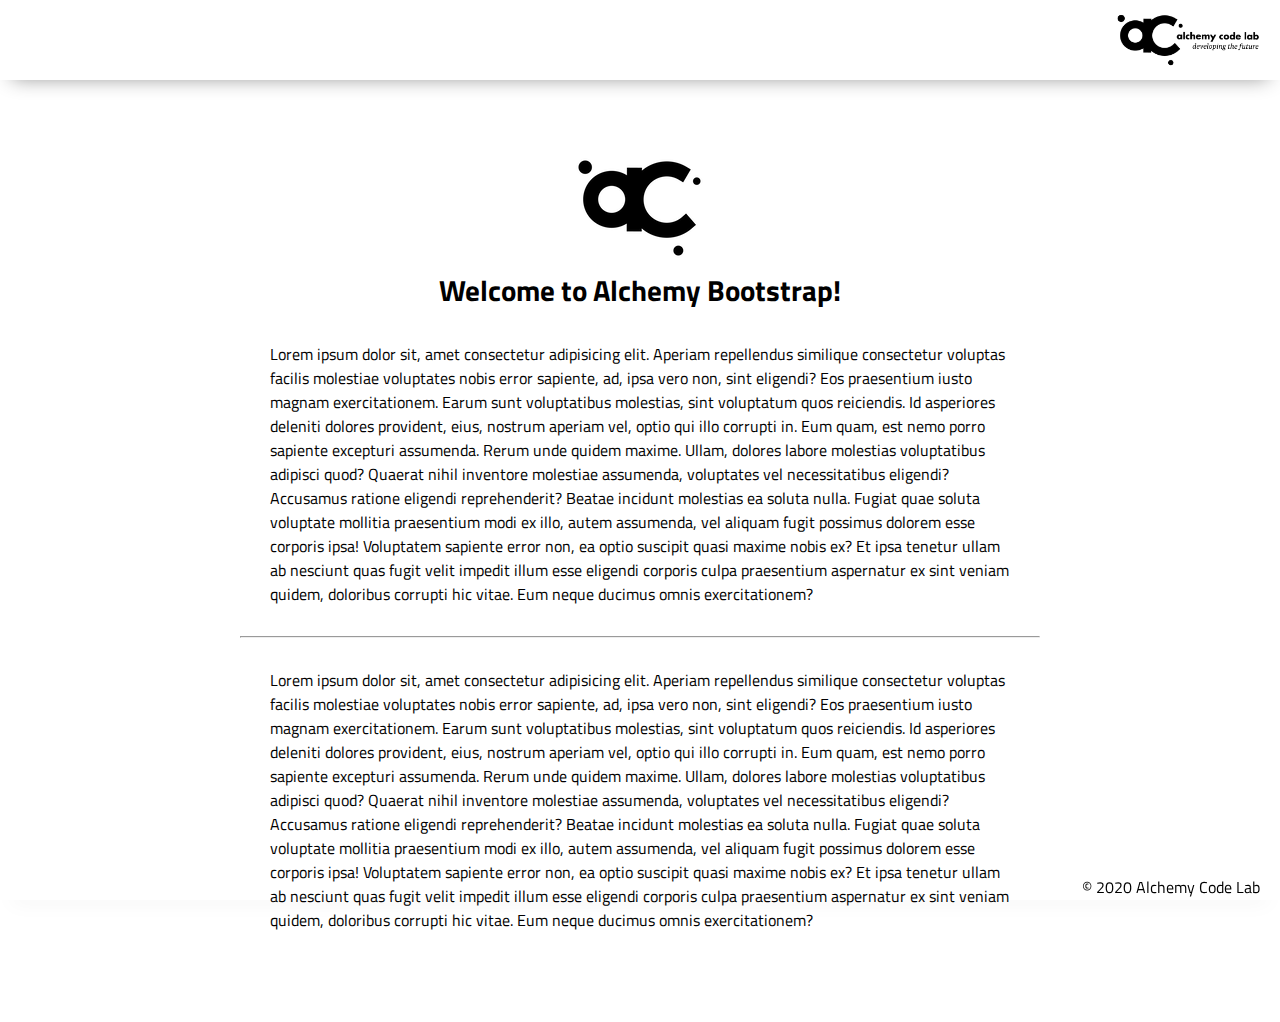
==== index.html @ c678c4fd "Initial commit" ====
<!DOCTYPE html>
<html lang="en">

<head>
    <meta charset="UTF-8">
    <meta name="viewport" content="width=device-width, initial-scale=1.0">
    <meta http-equiv="X-UA-Compatible" content="ie=edge">
    <link href="https://fonts.googleapis.com/css2?family=Titillium+Web:wght@300&display=swap" rel="stylesheet">
    <link rel="stylesheet" href="styles/reset.css">
    <link rel="stylesheet" href="styles/style.css">
    <link rel="stylesheet" href="styles/home.css">
    <title>Document</title>
</head>

<body>
    <header>
        <div class="gutter-right logo">
            <img src="assets/big-logo.png"/>
        </div>
    </header>
    <main>
        <section class="main-section">
            <img class="main-logo" src="assets/alchemy-logo.png"/>
            <h2>
                Welcome to Alchemy Bootstrap!
            </h2>

            <content>
            <p>
                Lorem ipsum dolor sit, amet consectetur adipisicing elit. Aperiam repellendus similique consectetur voluptas facilis molestiae voluptates nobis error sapiente, ad, ipsa vero non, sint eligendi? Eos praesentium iusto magnam exercitationem.
                Earum sunt voluptatibus molestias, sint voluptatum quos reiciendis. Id asperiores deleniti dolores provident, eius, nostrum aperiam vel, optio qui illo corrupti in. Eum quam, est nemo porro sapiente excepturi assumenda.
                Rerum unde quidem maxime. Ullam, dolores labore molestias voluptatibus adipisci quod? Quaerat nihil inventore molestiae assumenda, voluptates vel necessitatibus eligendi? Accusamus ratione eligendi reprehenderit? Beatae incidunt molestias ea soluta nulla.
                Fugiat quae soluta voluptate mollitia praesentium modi ex illo, autem assumenda, vel aliquam fugit possimus dolorem esse corporis ipsa! Voluptatem sapiente error non, ea optio suscipit quasi maxime nobis ex?
                Et ipsa tenetur ullam ab nesciunt quas fugit velit impedit illum esse eligendi corporis culpa praesentium aspernatur ex sint veniam quidem, doloribus corrupti hic vitae. Eum neque ducimus omnis exercitationem?
            </p>
            <hr />
            <p>
                Lorem ipsum dolor sit, amet consectetur adipisicing elit. Aperiam repellendus similique consectetur voluptas facilis molestiae voluptates nobis error sapiente, ad, ipsa vero non, sint eligendi? Eos praesentium iusto magnam exercitationem.
                Earum sunt voluptatibus molestias, sint voluptatum quos reiciendis. Id asperiores deleniti dolores provident, eius, nostrum aperiam vel, optio qui illo corrupti in. Eum quam, est nemo porro sapiente excepturi assumenda.
                Rerum unde quidem maxime. Ullam, dolores labore molestias voluptatibus adipisci quod? Quaerat nihil inventore molestiae assumenda, voluptates vel necessitatibus eligendi? Accusamus ratione eligendi reprehenderit? Beatae incidunt molestias ea soluta nulla.
                Fugiat quae soluta voluptate mollitia praesentium modi ex illo, autem assumenda, vel aliquam fugit possimus dolorem esse corporis ipsa! Voluptatem sapiente error non, ea optio suscipit quasi maxime nobis ex?
                Et ipsa tenetur ullam ab nesciunt quas fugit velit impedit illum esse eligendi corporis culpa praesentium aspernatur ex sint veniam quidem, doloribus corrupti hic vitae. Eum neque ducimus omnis exercitationem?
            </p>

        </section>
    </main>
    <footer>
        <div class="copy gutter-right">&copy; 2020 Alchemy Code Lab</div>
    </footer>

    <script type="module" src="app.js"></script>
</body>

</html>
---- styles/style.css ----
body {
    /* https://coolors.co/generate and click export -> scss to get the colors to copy and paste below*/
    /* --color1: hsla(349, 69%, 76%, 1);
    --color2: hsla(207, 67%, 44%, 1);
    --color3: hsla(200, 61%, 56%, 1);
    --color4: hsla(187, 41%, 94%, 1);
    --color5: hsla(170, 28%, 95%, 1); */
/* 
    /* --color1: hsla(45, 86%, 83%, 1);
    --color2: hsla(135, 65%, 98%, 1);
    --color3: hsla(315, 37%, 86%, 1);
    --color4: hsla(45, 73%, 98%, 1);
    --color5: hsla(224, 40%, 79%, 1); */
    
    --header-height: 80px;
    --shadow: 0px 10px 20px -12px rgba(0,0,0,0.45);
    --gutter: 30px;
    --footer-height: 25px;
    
    font-family: 'Titillium Web', sans-serif;
    background-color: var(--color2);
}

main {
    display: flex;
    flex-direction: column;
    justify-content: center;
    align-items: center;
    margin-bottom: calc(var(--footer-height));
}

section {
    background-color: var(--color5);
    width: 1000px;
    max-width: 80%;
    display: flex;
    flex-direction: column;
    justify-content: center;
    align-items: center;
    padding-top: var(--gutter);
    padding-bottom: var(--gutter);
    margin-top: var(--gutter);
    margin-bottom: var(--gutter);
    border: solid 2px var(--color1);
}

header {
    display: flex;
    justify-content: flex-end;
    background-color: var(--color3);
    height: var(--header-height);
    box-shadow: var(--shadow);
}

footer {
    display: flex;
    justify-content: flex-end;
    background-color: var(--color3);
    box-shadow: var(--shadow);
}


h2 {
    font-size: 1.8rem;
    font-weight: bold;
}

.gutter-right {
    margin-right: 20px;
}

.main-logo {
    animation: pulse 5s infinite ease-in-out;
}

header img {
    height: var(--header-height);
}



content {
    width: 80%;
}

p {
    margin: var(--gutter);
}
  
footer {
    position: fixed;
    width: 100%;
    bottom: 0;
    height: var(--footer-height);
    display: flex;
    justify-content: flex-end;
    background-color: var(--color3);
    box-shadow: var(--shadow);
}
  
  @keyframes pulse {
    20% {
      transform: rotate3d(-10, -10, -10, 50deg) scale(1.2);
    }

    40% {
        transform: rotate3d(10, 10, -10, 50deg) scale(1);
    }

    60% {
        transform: rotate3d(-10, 10, 10, 50deg) scale(1.2);
      }

    80% {
        transform: rotate3d(10, 10, 10, 50deg) scale(1);
    }

  }
---- styles/home.css ----
/* add home page styles here */
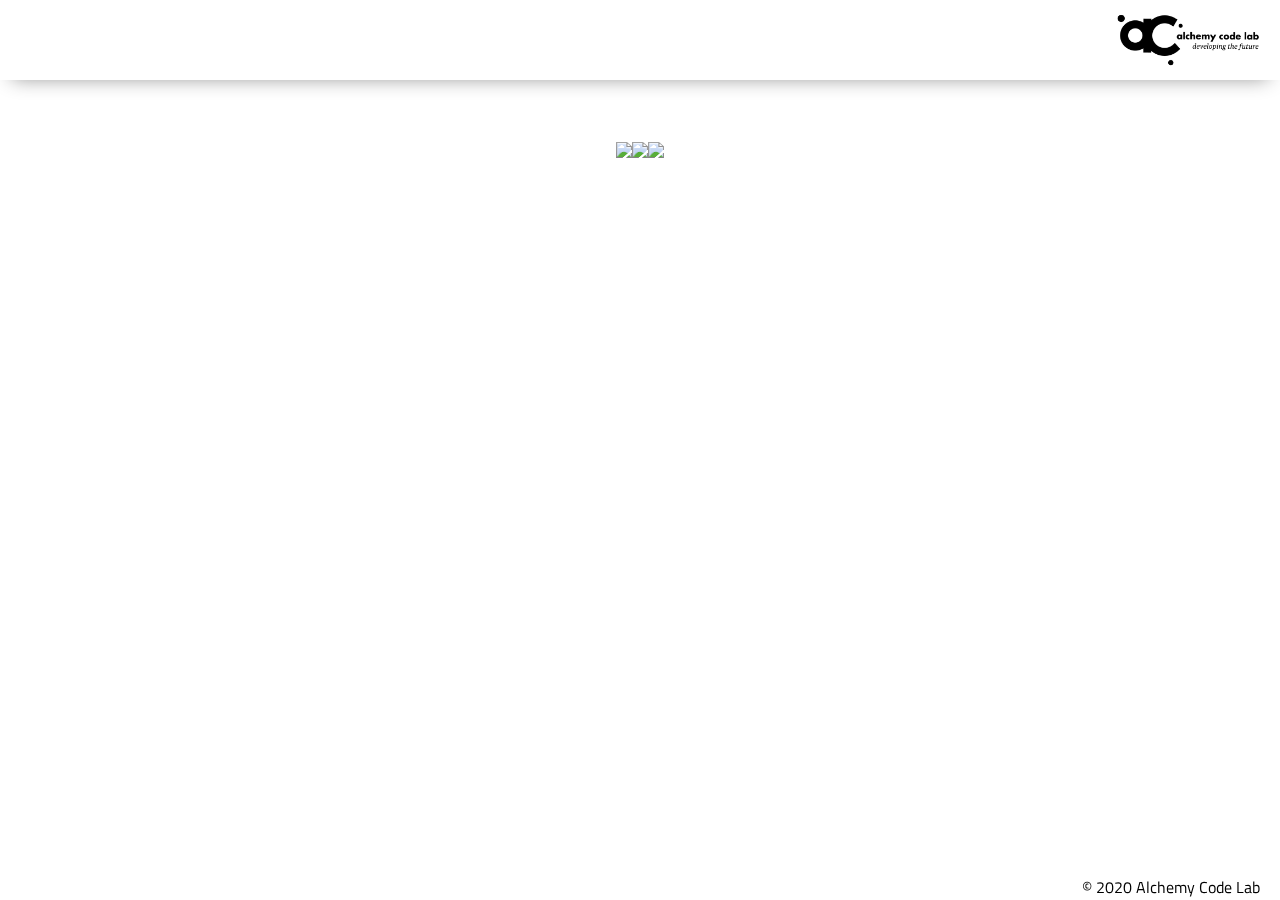
==== commit c55c17c2: "created data.js and app.utils imported two functions and rendered 3 pokemon to the page." ====
--- a/index.html
+++ b/index.html
@@ -15,33 +15,14 @@
 <body>
     <header>
         <div class="gutter-right logo">
-            <img src="assets/big-logo.png"/>
+            <img src="assets/big-logo.png" />
         </div>
     </header>
     <main>
         <section class="main-section">
-            <img class="main-logo" src="assets/alchemy-logo.png"/>
-            <h2>
-                Welcome to Alchemy Bootstrap!
-            </h2>
+            <div id="pokemon-window">
 
-            <content>
-            <p>
-                Lorem ipsum dolor sit, amet consectetur adipisicing elit. Aperiam repellendus similique consectetur voluptas facilis molestiae voluptates nobis error sapiente, ad, ipsa vero non, sint eligendi? Eos praesentium iusto magnam exercitationem.
-                Earum sunt voluptatibus molestias, sint voluptatum quos reiciendis. Id asperiores deleniti dolores provident, eius, nostrum aperiam vel, optio qui illo corrupti in. Eum quam, est nemo porro sapiente excepturi assumenda.
-                Rerum unde quidem maxime. Ullam, dolores labore molestias voluptatibus adipisci quod? Quaerat nihil inventore molestiae assumenda, voluptates vel necessitatibus eligendi? Accusamus ratione eligendi reprehenderit? Beatae incidunt molestias ea soluta nulla.
-                Fugiat quae soluta voluptate mollitia praesentium modi ex illo, autem assumenda, vel aliquam fugit possimus dolorem esse corporis ipsa! Voluptatem sapiente error non, ea optio suscipit quasi maxime nobis ex?
-                Et ipsa tenetur ullam ab nesciunt quas fugit velit impedit illum esse eligendi corporis culpa praesentium aspernatur ex sint veniam quidem, doloribus corrupti hic vitae. Eum neque ducimus omnis exercitationem?
-            </p>
-            <hr />
-            <p>
-                Lorem ipsum dolor sit, amet consectetur adipisicing elit. Aperiam repellendus similique consectetur voluptas facilis molestiae voluptates nobis error sapiente, ad, ipsa vero non, sint eligendi? Eos praesentium iusto magnam exercitationem.
-                Earum sunt voluptatibus molestias, sint voluptatum quos reiciendis. Id asperiores deleniti dolores provident, eius, nostrum aperiam vel, optio qui illo corrupti in. Eum quam, est nemo porro sapiente excepturi assumenda.
-                Rerum unde quidem maxime. Ullam, dolores labore molestias voluptatibus adipisci quod? Quaerat nihil inventore molestiae assumenda, voluptates vel necessitatibus eligendi? Accusamus ratione eligendi reprehenderit? Beatae incidunt molestias ea soluta nulla.
-                Fugiat quae soluta voluptate mollitia praesentium modi ex illo, autem assumenda, vel aliquam fugit possimus dolorem esse corporis ipsa! Voluptatem sapiente error non, ea optio suscipit quasi maxime nobis ex?
-                Et ipsa tenetur ullam ab nesciunt quas fugit velit impedit illum esse eligendi corporis culpa praesentium aspernatur ex sint veniam quidem, doloribus corrupti hic vitae. Eum neque ducimus omnis exercitationem?
-            </p>
-
+            </div>
         </section>
     </main>
     <footer>
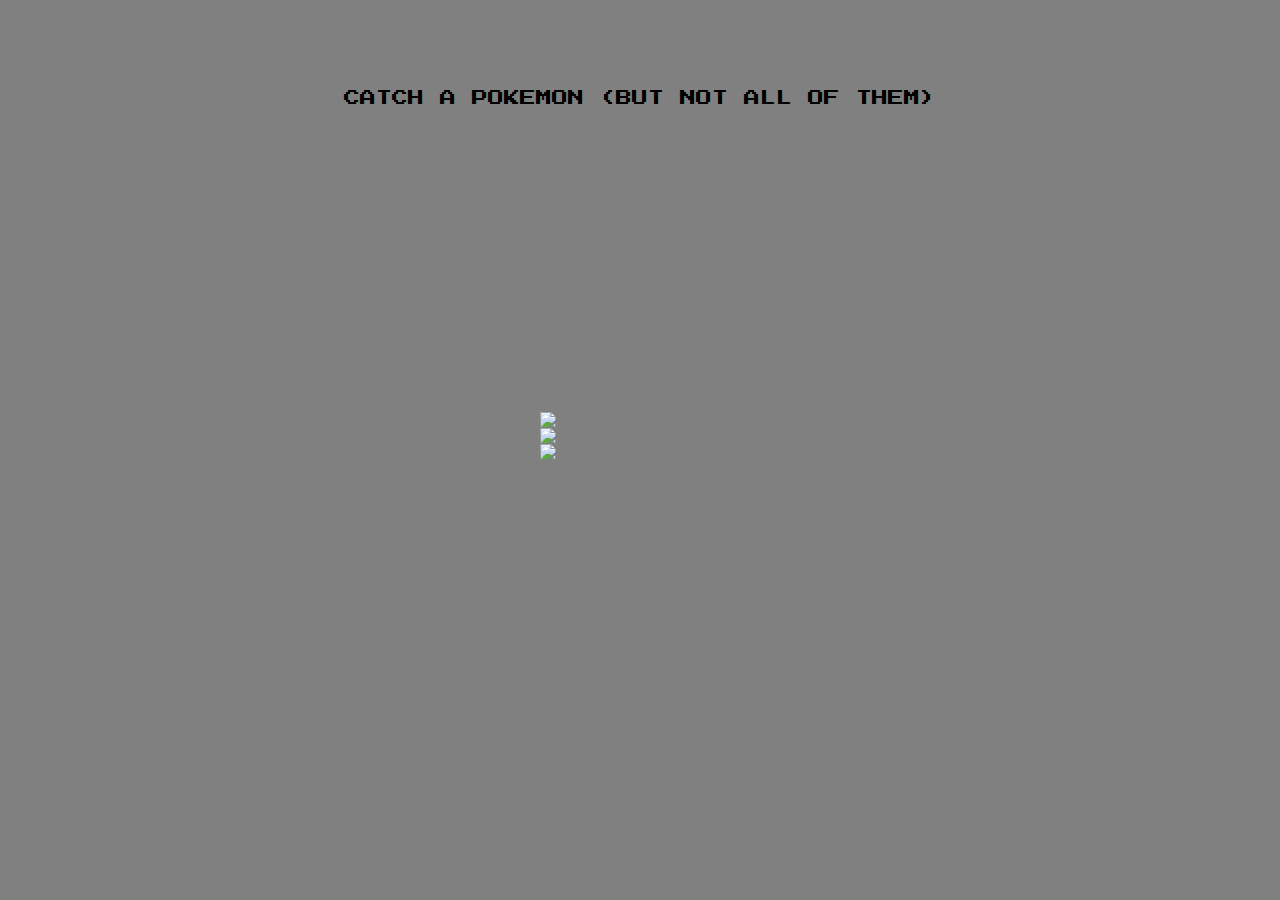
==== commit 839b49fe: "nevermind the stretch goal didnt work past one time and is hard so there is a cool new font." ====
--- a/index.html
+++ b/index.html
@@ -9,17 +9,16 @@
     <link rel="stylesheet" href="styles/reset.css">
     <link rel="stylesheet" href="styles/style.css">
     <link rel="stylesheet" href="styles/home.css">
+    <link rel="preconnect" href="https://fonts.gstatic.com">
+    <link href="https://fonts.googleapis.com/css2?family=Press+Start+2P&display=swap" rel="stylesheet">
     <title>Document</title>
 </head>
 
 <body>
-    <header>
-        <div class="gutter-right logo">
-            <img src="assets/big-logo.png" />
-        </div>
-    </header>
+
     <main>
         <section class="main-section">
+            <p>CATCH A POKEMON (BUT NOT ALL OF THEM)</p>
             <div id="pokemon-window">
 
             </div>
@@ -29,7 +28,7 @@
         <div class="copy gutter-right">&copy; 2020 Alchemy Code Lab</div>
     </footer>
 
-    <script type="module" src="app.js"></script>
+    <script type="module" src="./app.js"></script>
 </body>
 
 </html>--- a/styles/style.css
+++ b/styles/style.css
@@ -18,8 +18,8 @@
     --gutter: 30px;
     --footer-height: 25px;
     
-    font-family: 'Titillium Web', sans-serif;
-    background-color: var(--color2);
+    font-family: font-family: 'Press Start 2P', cursive;
+    background-color: gray;
 }
 
 main {
@@ -28,6 +28,7 @@
     justify-content: center;
     align-items: center;
     margin-bottom: calc(var(--footer-height));
+    background-color:gray;
 }
 
 section {
@@ -43,6 +44,20 @@
     margin-top: var(--gutter);
     margin-bottom: var(--gutter);
     border: solid 2px var(--color1);
+}
+
+div {
+    height: 600px;
+    width: 600px;
+    display: flex;
+    justify-content: center;
+    align-items: center;
+    flex-direction: column;
+}
+
+.poke-class {
+    height: 200 px;
+    width: 200px;
 }
 
 header {
@@ -86,6 +101,14 @@
 
 p {
     margin: var(--gutter);
+    font-family: 'Press Start 2P', cursive;
+}
+button {
+    font-family: 'Press Start 2P', cursive;
+}
+
+canvas {
+    font-family: 'Press Start 2P', cursive;
 }
   
 footer {
@@ -116,4 +139,4 @@
         transform: rotate3d(10, 10, 10, 50deg) scale(1);
     }
 
-  }+  }
